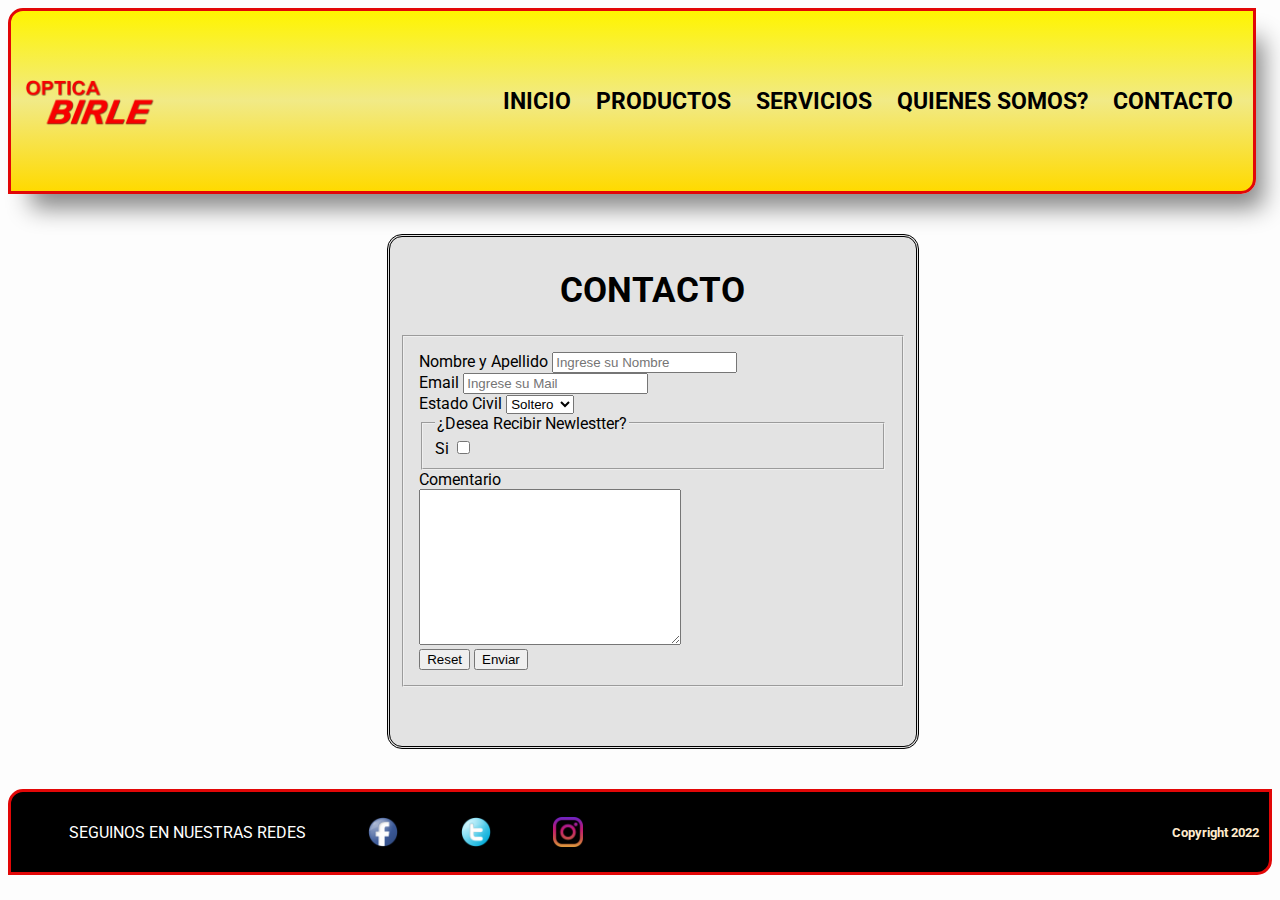
==== PAGES/contacto.html @ 4084dd95 "Cree primer commit" ====
<!DOCTYPE html>
<html lang="en">
<head>
    <title>OPTICA BIRLE</title>
    <link rel="shortcut icon" href="../Imagenes/LogoOptica.png" with="52px">
    <link rel="stylesheet" href="../CSS/estilo.css">
    <meta name="viewport" content="width=device-width, initial-scale=1">
</head>
    <body>
        <div class="grid-conteiner"> <!-- Contiene todo -->
            <header class="header">
                <a href="../PROYECTO/index.html">  <!-- class="logo" s-->
                    <img src="../Imagenes/LogoOptica.png" alt="Logo de Optica Birle" class="logo-img">
                        <nav>
                                <a href="../index.html" class="nav-link"> INICIO </a>
                                <a href="../PAGES/productos.html" class="nav-link"> PRODUCTOS</a>
                                <a href="../PAGES/servicios.html" class="nav-link"> SERVICIOS</a>
                                <a href="../PAGES/quienes somos.html" class="nav-link"> QUIENES SOMOS?</a>
                                <a href="../PAGES/contacto.html" class="nav-link"> CONTACTO</a>
                        </nav>
                </a>
                <!-- ends nav-->
            </header>
      
        <main class="main">
            <div class="contacto">
                <h1> CONTACTO </h1>
                <section>
                    <form action="envio.php">
                        <fieldset class="box-contacto">
                            <label for="name"> Nombre y Apellido</label>
                            <input type="text" id="name" placeholder="Ingrese su Nombre">
                        <br>
                            <label for="email">Email</label>
                            <input type="email" id="email" placeholder="Ingrese su Mail">
                        <br>
                            <label for="Estado Civil"> Estado Civil</label>
                            <select name="" id="">
                                <option value="Soltero"> Soltero</option>
                                <option value="Casado"> Casado</option>
                                <option value="Viuda/o"> Viuda/o</option>
                            </select>
                            <fieldset>
                                <legend> ¿Desea Recibir Newlestter? </legend> 
                                <label for="Si"> Si</label>
                                <input type="checkbox" id="Si">
                            </fieldset>
                            <label for="Comentario"> Comentario</label>
                        <br>
                                <textarea name="" id="" cols="30" rows="10"></textarea> 
                        <br> 
                                <input type="reset" value="Reset">
                                <input type="submit" value="Enviar">
                        </fieldset>
                    </form>
                    <br> <!--ends form-->
                </section>
                <section class="section"></section>
            </div>
        </main>
        <footer class="footer">
            <h5 class="text-white"> Copyright 2022 </h5>
            <div class="footer-redes">
                    <p class="text-redes"> SEGUINOS EN NUESTRAS REDES </p>
                    
                    <a href="https://facebook.com/optica.birle"  target="_blank">
                        <img src="../Imagenes/facebook.png" alt="">
                    </a>
                    <a href="https://twitter.com" target="_blank">
                        <img src="../Imagenes/twitter.png" alt="">
                    </a>
                    <a href="https://instagram.com/opticabirle" target="_blank">
                        <img src="../Imagenes/instagram.png" alt="" width="60px">
                    </a>
                
            </div>
        </footer>
    </body>
</html>
---- CSS/estilo.css ----
@import url('https://fonts.googleapis.com/css2?family=Roboto:wght@300;400&display=swap');
/*selectores de etiqueta */


    
style{
    margin: 0px;
    padding: 0px;
}
body{
    font-family: "Roboto", sans-serif;
    background-color: rgb(253, 253, 253);
    font-size: 16px ;
    
}

.header{
    grid-area: header;
    width: 97vw;
    height: 20vh;
    display: flex;
    background: rgb(255,218,0);
    background: linear-gradient(0deg, rgba(255,218,0,1) 0%, rgba(241,234,134,1) 50%, rgba(255,244,0,1) 100%);
    justify-content: space-between;
    align-items: center;
    padding: 0px;
    border-style: solid;
    border-color: rgb(226, 7, 7);
    border-radius: 15px 0px 15px 0px;
    border-width: 3px;
    box-shadow: 3px 3px 0 black;
    -webkit-box-shadow: 15px 22px 25px -8px rgba(0,0,0,0.48);
    -moz-box-shadow: 15px 22px 25px -8px rgba(0,0,0,0.48);
    box-shadow: 15px 22px 25px -8px rgba(0,0,0,0.48);
    
   
}

.text-shadow1{
    height: 10vh;
    width: 15vw;
    border-style: solid;
    border-radius: 15px;
    border-color: red;
    background: rgb(255,218,0);
    background: linear-gradient(0deg, rgba(255,218,0,1) 0%, rgba(241,234,134,1) 50%, rgba(255,244,0,1) 100%);
    -webkit-box-shadow: 15px 22px 25px -8px rgba(0,0,0,0.48);
    -moz-box-shadow: 15px 22px 25px -8px rgba(0,0,0,0.48);
    box-shadow: 15px 22px 25px -8px rgba(0,0,0,0.48);
}
h2{
    display: flex;
    text-align: center;
    justify-content: center;
    
    
}


h1{
    font-size: 35px;
    display: flex;
    align-items: center;
    justify-content: center;
    
}
.logo{
    
    align-items: right;
    
}

.logo-img{
    height: 3.4375rem;
    margin-top: 0.625rem;
    padding-left: 0.625rem;
    
   
}
nav{
    display: flex;
}

nav a{
    font-weight: 700;
    padding-right: 15px;
    font-size: 23px;
    margin: 5px;
    text-decoration: none;
    color: rgb(0, 0, 0);
    align-content: center;
 
   
    

    
}

nav a:hover{
    color: red;
    text-decoration: overline;
    transform: translateY(5px);
    text-shadow: -1px 6px 2px rgba(3,3,3,0.36);
    transition: transform .8s;
    
}



.text-white{
    color: blanchedalmond;
    text-align: right;
    padding: 10px;
    
}

.containerSlider{
    display:flex;
    margin: 1.875rem;
    padding: 0.9375rem;
    width: auto;
    padding: 1.875rem;
    background: rgb(255,218,0);
    background: linear-gradient(0deg, rgba(255,218,0,1) 0%, rgba(241,234,134,1) 50%, rgba(255,244,0,1) 100%);
    -webkit-box-shadow: 15px 22px 25px -8px rgba(0,0,0,0.48);
    height: 80%;
    flex-direction: column;
    justify-content: space-between;
    border-style: solid;
    border-color: rgb(226, 7, 7);
    border-radius: 15px 0px 15px 0px;
    border-width: 3px;
}

ul, li{
    margin: 0;
    padding: 0px;
    list-style: none;
}

.slider{
    display: flex;

}

ul.slider li{
    position: absolute;
    
    opacity: 0;
    width: inherit;
    height: inherit;
    transition: opacity 0.5s;
    

}

ul.slider li img{
    width: 130%;
    height: 29.375em;
    object-fit: fill;
    border-radius: 15px;
    display: flex;
    align-items: center;
    padding-left: 12px;
}
ul.slider li:first-child{
    opacity: 1;
}

ul.slider li:target{
    opacity: 1;
}

.menu{
    display: flex;
    flex-direction: row;
    justify-content: center;
    row-gap: 10px;
    
}

.menu li{
    display: flex;
    text-align: center;
    justify-content: space-between;
    gap: 5px ;
}

.menu li a{
    display: flex;
    color: rgb(253, 253, 253);
    text-decoration: none;
    background-color: rgba(0, 0, 0, 0.8);
    padding: 10px;
    width: 20px;
    height: 20px;
    font-size: 20px;
    border-radius: 100%;
    gap: 15px;
    justify-content: center;
    
   

}
.menu li a:hover{
    transform: translateY(5px);
    color: black;
    background-color: blanchedalmond;
    
   

}



.h3-maps{
    display: flex;
    background: rgb(255,218,0);
    background: linear-gradient(0deg, rgba(255,218,0,1) 0%, rgba(241,234,134,1) 50%, rgba(255,244,0,1) 100%);
    margin-left: 6.25em;
    padding: 30px;
    height: 1.875em;
    width: 31.25em;
    justify-content: center;
    align-items: center;
    border-style: solid;
    border-color: rgb(226, 7, 7);
    border-radius: 15px 0px 15px 0px;
    border-width: 3px;
    font-size: 20px;
    text-decoration: none;
    box-shadow: 3px 3px 0 black;
    -webkit-box-shadow: 15px 22px 25px -8px rgba(0,0,0,0.48);
    -moz-box-shadow: 15px 22px 25px -8px rgba(0,0,0,0.48);
    box-shadow: 15px 22px 25px -8px rgba(0,0,0,0.48);
   
}

.h3-maps:hover{
    background: rgb(242,0,0);
    background: linear-gradient(0deg, rgba(242,0,0,1) 0%, rgba(255,218,0,1) 50%, rgba(255,0,0,1) 100%);
    transform: scaleX(0.8);
    transition: transform 1s;
    
}

.footer{
    grid-area: footer;
    display: flex;
    background-color: black;
    border-style: double;
    justify-content: space-between;
    flex-direction: row-reverse;
    align-items: center;
    border-style: solid;
    border-color: rgb(226, 7, 7);
    border-radius: 15px 0px 15px 0px;
    border-width: 3px;
}

.footer:hover{
    background: rgb(255,218,0);
    background: linear-gradient(0deg, rgba(255,218,0,1) 0%, rgba(241,234,134,1) 50%, rgba(255,244,0,1) 100%);
}

footer a img{
    height: 30px;
    width: 30px;
    text-align: left;

}
.text-redes{
    display: block;
    color: white;
    
}

.footer-redes{
    display: flex;
    width: 150px;
    margin-left: 15px;
    gap: 10px;
    flex-direction: row;
}
/*div#maps{
    position: center;
    top: 50px;
    margin-top: 130px;
    margin-bottom: 70px;
    left: 55%;
} */


.text-white{
    color: blanchedalmond;
    text-align: right;
}

/*    CONTACTO    */ 

.contacto{
    width: 40%;
    text-align: center;
    margin-left: 30%;
    margin-top: 40px;
    margin-bottom: 40px;
    background-color: rgba(0, 0, 0, 0.1);
    border-style: double;
    padding: 10px;
    border-radius: 15px;

}

.box-contacto{
    height: 300%;
    padding: 15px;
    text-align: left;
    
}

.footer div{
    display: flex;
    justify-content: space-evenly;
    width: 600px;
    align-items: center;
    gap: 20px;
    
}

.grid-conteiner-index{
    
    display: grid;
    grid-template-columns: 70vw auto;
    grid-template-rows: 15% 75% 55% 10%;
    grid-template-areas: 
    "header header"
    "main intro"
    "section section"
    "footer footer"
    ;
}

.main{
    grid-area: main;
  
    
}
/*
.section{
    grid-area: section;
    background-color: darkturquoise;
    height: auto;
    display: flex;

}     ------ probe sacar la section que abarcaba al div del maps ---
*/
.section{
    display: flex;
    align-content: center;
    flex-direction: row;
    justify-content: center;
    padding: 15px;
    grid-area: section;
    width: 100%;
    
    column-gap: 20%;
}


.intro{
    display: flex;
    flex-direction: column;
    align-items: center;
    justify-content: space-evenly;
}

.div iframe{
    padding: 20px;
}


.list-adress{
    display: flex;
    flex-direction: column;
    justify-content: space-evenly;
}

.footer-redes a{
    display: flex;
    flex-direction: row;
}
iframe{
    border-style: solid;
    border-color: rgb(226, 7, 7);
    border-radius: 30px 0px 30px 0px;
    border-width: 3px;
}

.list-adress li{
    width: 50vh;
    font-size: 20px;
    text-decoration: underline;
}
/*
.list-adress li:hover{
    
    font-size: 20px;
    text-decoration: underline;
    transform: translatex(30px);
    -webkit-box-shadow: 10px 10px 5px 0px rgba(0,0,0,0.75);
-moz-box-shadow: 10px 10px 5px 0px rgba(0,0,0,0.75);
box-shadow: 10px 10px 5px 0px rgba(0,0,0,0.75);
}*/



/* PRODUCTOS */ 


.grid-conteiner-prod{
        display: grid;
        grid-template-columns: 1fr;
        grid-template-rows: 10% 30% 30% 30% 10%;
        grid-template-areas: 
        "header"
        "arma"
        "orto"
        "fonoau"
        "footer"
}

.table-prod-arm{
    background-color: rgba(247, 236, 9, 0.6);
    border-radius: 4px;
    border-style: groove;
    border-radius: 30px 0px 30px 0px;
    border-color: rgb(226, 7, 7);
    width: 50%;
    height: 60%;
    
}

.tableta-armazones{
    background-color: rgb(255, 254, 254);
    grid-area: arma;
    padding: 8px;
    display: flex;
    justify-content: flex-start;
    flex-direction: row;
    align-items: center;
}

.table-ortopedia{
    grid-area: orto;
    background-color: rgba(247, 236, 9, 0.6);
    border-radius: 4px;
    border-style: groove;
    border-radius: 30px 0px 30px 0px;
    border-color: rgb(226, 7, 7);
    width: 400px;
    height: 150px;
    display: flex;
    flex-direction: row;

}

.table-fonoau{
    grid-area: fonoau;
    background-color: rgba(247, 236, 9, 0.6);
    border-radius: 4px;
    border-style: groove;
    border-radius: 30px 0px 30px 0px;
    border-color: rgb(226, 7, 7);
}

.title-prod{
    text-align: center;
}

.imagenes-productos{
    width: 30%;
    height: 40%; 
}

.tableta-ortopedia{
    display: flex;
    flex-direction: row-reverse;
    align-items: center;
    justify-content: center;

}

.table-ortopedia img{
    width: 100px;
    height: 50%;
}

.main-prod h1{
    text-align: center;
}

.tableta-fonoau{
    display: flex;
    flex-direction: row;
    align-items: center;
    justify-content: flex-end;
}


/* MEDIA QUERIS */ 


@media (max-width: 768px){

   

    body{
        font-size: 25px;
    }
    .grid-conteiner-index{
    
        display: grid;
        grid-template-columns: 100vw ;
        grid-template-rows: 10% 15% 50% 55% 10%;
        grid-template-areas: 
        "header"
        "intro"
        "main"
        "section "
        "footer";
    }       
        /* HEADER */
       
        
        
        .header nav{
            display: flex;
            flex-direction: row;
            align-items: center;
        }
        .header nav a{
            font-size: 15px;
        }
    
        .section{
            display: flex;
            flex-direction: column;
        }

        .conteinerSlider{
            width: 70%;
            padding: 10px;
        }
        .main{
            height: 90%;
            grid-area: main;
        }
        .intro{
            grid-area: intro;
            padding: 0;
            margin: 10px;
            font-size: 14px;
        }
    
    
    
        ul.slider li img{
            
            height: 380px;
            object-fit: fill;
            
        }
    
        .list-adress{
            display: flex;
            align-items: center;
        }
        .list-adress li{
            padding: 5px;
        }
    
        .section iframe{
            padding: 0.9375em;
            padding-left: 4.375em;
        }
            
    

    /* HTML PRODUCTOS */

    div.grid-conteiner-prod{
        display: grid;
        grid-template-columns: 100vw;
        grid-template-rows: auto;
        grid-template-areas: 
        "header"
        "arma"
        "orto"
        "fonoau"
        "footer"
    }

    .mainProd{
        display: flex;
        flex-direction: column;
        align-items: center;
        justify-content: center;
       

        
    }

    .tableta-armazones{
        background-color: lightgrey;
        grid-area: arma;
        padding: 8px;
        display: flex;
        justify-content: center;
        flex-direction: row;
        align-items: center;
    }
/*
    #tab_armazones{
        background-color: black;
        grid-area: arma;
        padding: 8px;
        display: flex;
        justify-content: center;
        flex-direction: row;
        align-items: center;
    }
*/
    #nav_productos{
        display: flex;
        flex-direction: row;
        justify-content: center;
    }

    .tableta-ortopedia{
        grid-area: orto;
        display: flex;
        align-items: center;
    }

    .tableta-fonoau{
        grid-area: fonoau;
        display: flex;
        flex-direction: row;
        align-items: center;
        justify-content: center;
        height: 80%;
        margin-bottom: 10px;
    }
    
    .main-prod img{
        width: 21.875rem;
        height: auto;
    }

    .table-prod-arm {
        background-color: rgba(247, 236, 9, 0.6);
        border-radius: 4px;
        border-style: groove;
        border-radius: 30px 0px 30px 0px;
        border-color: rgb(226, 7, 7);
        width: 100%;
        height: 60%;
    }
    .header{
        background-color: rgba(247, 236, 9, 0.8);
        grid-area: header;
        display: flex;
        flex-direction: column;
        justify-content: space-between;
        align-items: center;
        border-style: solid;
        border-color: rgb(226, 7, 7);
        border-radius: 15px 0px 15px 0px;
        border-width: 3px; 
        height: auto;
       
    }
    div.contacto{
        font-size: 15px;
    }

    .table-ortopedia {
        grid-area: orto;
        height: auto;
    }
    .footer{
        grid-area: footer;
        font-size: 14px;
        height: auto;
        margin-top: 15px;
    }

}


@media screen and (max-width: 412px){

    body{
        font-size: 15px;
    }
    .grid-conteiner-index{
    
        display: grid;
        grid-template-columns: 95vw;
        grid-template-rows: auto;
        grid-template-areas: 
        "header"
        "intro"
        "main"
        "section "
        "footer";
    }


    
    .header{
        grid-area: header;
        display: flex;
        flex-direction: column;
        justify-content: center;
        width: 97vw;
        height: 50vh;
    }
   
    #nav_productos{
        display: flex;
        flex-direction: column;
    }
   /* .header nav{
        display: flex;
        flex-direction: column;
        align-items: center;
    }
    */
    .containerSlider{
        height: 100vw;
    }
    
    .header nav {
        display: flex;
        flex-direction: column;
        align-items: center;
    }
    .text-shadow1{
        height: 10vh;
        width: 30%;
    }
    
    .intro{
        grid-area: intro;
        padding: 0;
        margin-top: 20px;
        font-size: 12px;
        width: 100%;
        display: flex;
        justify-content: center;
        align-items: center;
    }

    .main{
        grid-area: main;
        width: 100%;

    }

    .mainProd{
        display: flex;
        justify-content: center;
    }

    .tableta-armazones{
        display: flex;
        justify-content: center;
        align-items: center;
        flex-direction: column;
        height: auto;
        
    }

    .tableta-ortopedia{
        grid-area: orto;
        display: flex;
        align-items: center;
        flex-direction: column;
    }

    .tableta-fonoau {
        grid-area: fonoau;
        display: flex;
        flex-direction: column;
        align-items: center;
        justify-content: center;
    
    }
    .imagenes-productos {
        width: 30%;
        height: 80%;
    }
    
    .table-ortopedia{
        height: auto;
    }

    .conteinerSlider{
        width: 100vh;
        height: 40vw;
        padding: 10px;
    }

    ul.slider li img {
        width: 80%;
        height: 280px;
        object-fit: fill;
        padding-left: 0px;
    }

    .contacto {
        width: 90%;
        text-align: center;
        margin-left: 0%;
        margin-top: 40px;
        margin-bottom: 40px;
        background-color: rgba(0, 0, 0, 0.1);
        border-style: double;
        padding: 10px;
        border-radius: 15px;
    }

    .table-prod-arm {
        background-color: rgba(247, 236, 9, 0.6);
        border-radius: 4px;
        border-style: groove;
        border-radius: 30px 0px 30px 0px;
        border-color: rgb(226, 7, 7);
        width: 90%;
        height: 60%;
    }
    .section{
        grid-area: section;
        width: 100%;

    }
    .h3-maps{
        width: 80%;
    }
   
    .section iframe{
        width: auto;
        display: flex;
        justify-content: center;
    }
    .list-adress{
        font-size: 5px;
    }
    .footer{
        grid-area: footer;
        width: 100%;
    }


}
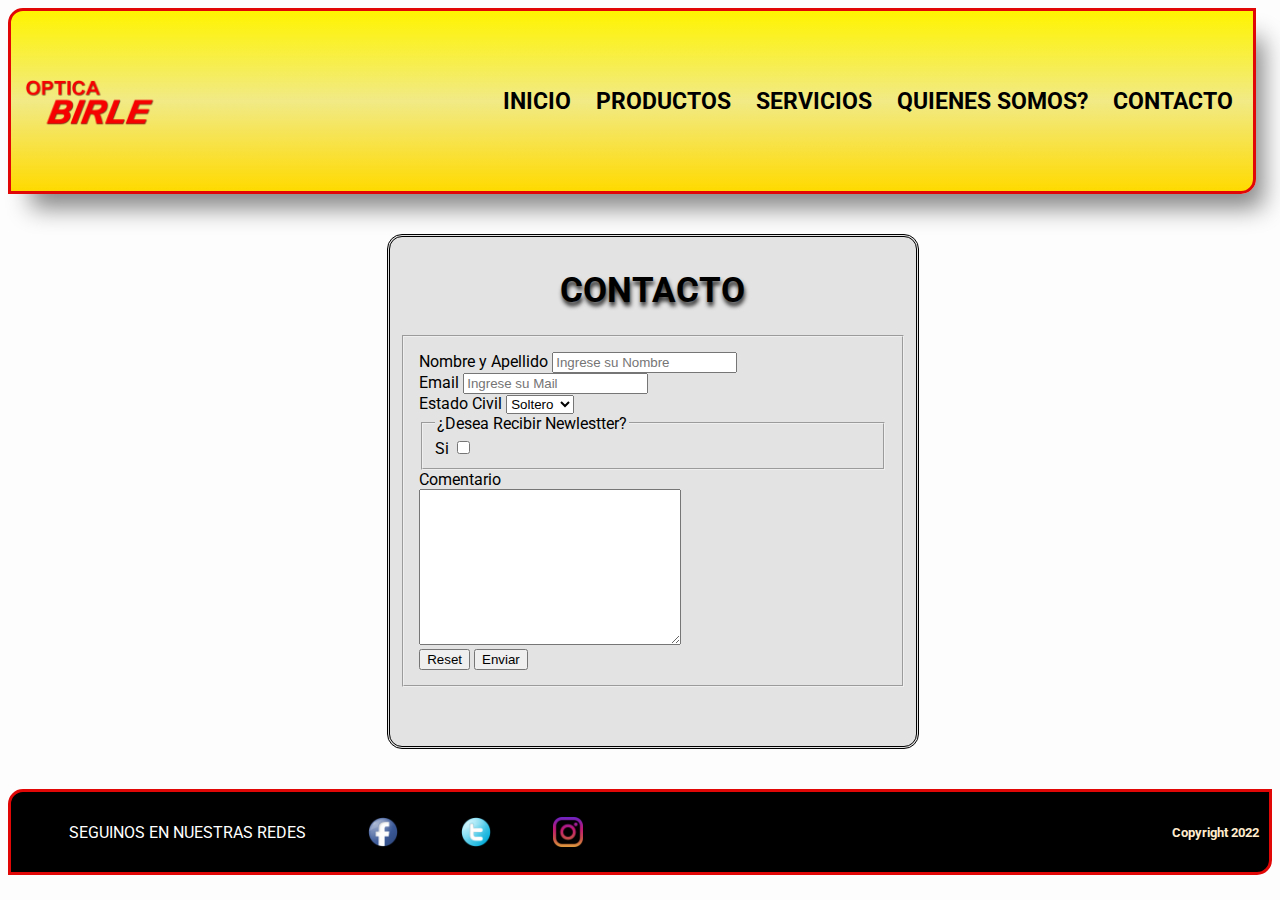
==== commit b5a0fc51: "Termine de retocar animaciones" ====
--- a/PAGES/contacto.html
+++ b/PAGES/contacto.html
@@ -50,7 +50,7 @@
                                 <textarea name="" id="" cols="30" rows="10"></textarea> 
                         <br> 
                                 <input type="reset" value="Reset">
-                                <input type="submit" value="Enviar">
+                                <input type="submit" value="Enviar" class="boton-enviar">
                         </fieldset>
                     </form>
                     <br> <!--ends form-->
--- a/CSS/estilo.css
+++ b/CSS/estilo.css
@@ -62,7 +62,14 @@
     display: flex;
     align-items: center;
     justify-content: center;
-    
+    text-shadow: 1px 4px 4px rgba(0,0,0,0.85);
+    
+}
+h1:hover{
+    transform: translateX(5px);
+    text-shadow: -1px 6px 2px rgb(3 3 3 / 36%);
+    transition: transform .8s;
+    color: red;
 }
 .logo{
     
@@ -204,6 +211,7 @@
 }
 .menu li a:hover{
     transform: translateY(5px);
+    transition: transform .5s;
     color: black;
     background-color: blanchedalmond;
     
@@ -259,8 +267,8 @@
 }
 
 .footer:hover{
-    background: rgb(255,218,0);
-    background: linear-gradient(0deg, rgba(255,218,0,1) 0%, rgba(241,234,134,1) 50%, rgba(255,244,0,1) 100%);
+    background: rgb(235,245,7);
+    background: radial-gradient(circle, rgba(235,245,7,0.8099614845938375) 0%, rgba(250,0,0,1) 100%);
 }
 
 footer a img{
@@ -331,7 +339,7 @@
     
     display: grid;
     grid-template-columns: 70vw auto;
-    grid-template-rows: 15% 75% 55% 10%;
+    grid-template-rows: 15% 75% 55% 5%;
     grid-template-areas: 
     "header header"
     "main intro"
@@ -430,7 +438,8 @@
 }
 
 .table-prod-arm{
-    background-color: rgba(247, 236, 9, 0.6);
+    background: rgb(255,218,0);
+    background: linear-gradient(0deg, rgba(255,218,0,1) 0%, rgba(241,234,134,1) 50%, rgba(255,244,0,1) 100%);
     border-radius: 4px;
     border-style: groove;
     border-radius: 30px 0px 30px 0px;
@@ -452,7 +461,8 @@
 
 .table-ortopedia{
     grid-area: orto;
-    background-color: rgba(247, 236, 9, 0.6);
+    background: rgb(255,218,0);
+    background: linear-gradient(0deg, rgba(255,218,0,1) 0%, rgba(241,234,134,1) 50%, rgba(255,244,0,1) 100%);
     border-radius: 4px;
     border-style: groove;
     border-radius: 30px 0px 30px 0px;
@@ -466,7 +476,8 @@
 
 .table-fonoau{
     grid-area: fonoau;
-    background-color: rgba(247, 236, 9, 0.6);
+    background: rgb(255,218,0);
+    background: linear-gradient(0deg, rgba(255,218,0,1) 0%, rgba(241,234,134,1) 50%, rgba(255,244,0,1) 100%);
     border-radius: 4px;
     border-style: groove;
     border-radius: 30px 0px 30px 0px;
@@ -480,6 +491,17 @@
 .imagenes-productos{
     width: 30%;
     height: 40%; 
+    border-radius: 15px;
+
+}
+
+.imagenes-productos:hover{
+    transform: scaleX(1.3);
+    
+    transition: transform 1s;
+    padding-left: 50px;
+    
+    
 }
 
 .tableta-ortopedia{
@@ -863,4 +885,12 @@
     }
 
 
+}
+
+.text-gray{
+    font-size: 25px;
+}
+
+.boton-enviar:hover{
+    color: rgb(8, 240, 19);
 }